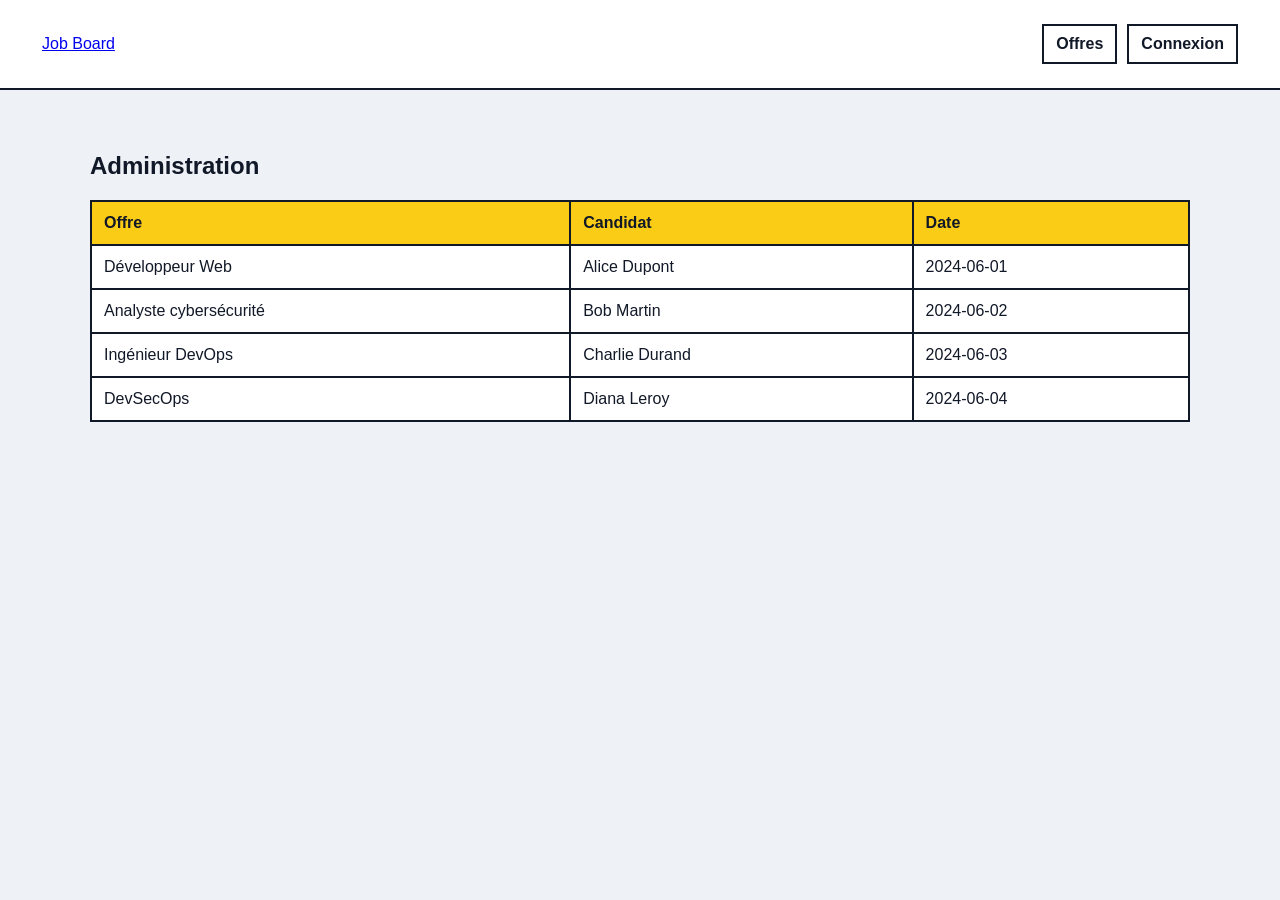
==== frontend/admin.html @ 0f41529c "Prepare frontend prototype with offer details and account pages" ====
<!DOCTYPE html>
<html lang="fr">
<head>
  <meta charset="utf-8">
  <meta name="viewport" content="width=device-width, initial-scale=1">
  <title>Administration - Job Board</title>
  <link rel="stylesheet" href="style.css">
</head>
<body>
  <header class="site-header">
    <a class="brand" href="index.html">Job Board</a>
    <nav class="site-nav" aria-label="Navigation principale">
      <a href="index.html">Offres</a>
      <a href="login.html">Connexion</a>
    </nav>
  </header>

  <main class="page">
    <section class="panel">
      <h1>Administration</h1>
      <p id="admin-message" class="feedback"></p>

      <div class="table-wrap">
        <table>
          <thead>
            <tr>
              <th>Offre</th>
              <th>Candidat</th>
              <th>Date</th>
            </tr>
          </thead>
          <tbody id="applications-list"></tbody>
        </table>
      </div>
    </section>
  </main>

  <script src="admin.js"></script>
</body>
</html>
---- frontend/style.css ----
* {
  box-sizing: border-box;
}

body {
  margin: 0;
  font-family: "Space Grotesk", Arial, sans-serif;
  color: #111827;
  background: #eef1f5;
}

header {
  display: flex;
  justify-content: space-between;
  align-items: center;
  padding: 24px 42px;
  background: #ffffff;
  border-bottom: 2px solid #111827;
}

header h1 {
  margin: 0;
  font-size: 26px;
  font-weight: 700;
  text-transform: uppercase;
}

nav {
  display: flex;
  gap: 10px;
}

nav a {
  padding: 9px 12px;
  color: #111827;
  border: 2px solid #111827;
  text-decoration: none;
  font-weight: 600;
  background: #ffffff;
}

nav a:hover {
  color: #ffffff;
  background: #111827;
}

main {
  width: min(1100px, calc(100% - 40px));
  margin: 0 auto;
  padding: 42px 0;
}

h2 {
  margin: 0 0 24px;
  font-size: 34px;
  font-weight: 700;
}

#offers-list {
  display: grid;
  grid-template-columns: repeat(auto-fit, minmax(260px, 1fr));
  gap: 18px;
}

article {
  padding: 22px;
  background: #ffffff;
  border: 2px solid #111827;
  box-shadow: 8px 8px 0 #111827;
}

article h2,
article h3 {
  margin: 0 0 12px;
  font-size: 22px;
  font-weight: 700;
}

article p {
  margin: 0 0 14px;
  color: #374151;
  line-height: 1.5;
}

button {
  border: 2px solid #111827;
  padding: 10px 14px;
  color: #111827;
  background: #facc15;
  cursor: pointer;
  font-family: inherit;
  font-weight: 700;
}

button:hover {
  color: #ffffff;
  background: #111827;
}

form {
  max-width: 540px;
  padding: 24px;
  background: #ffffff;
  border: 2px solid #111827;
  box-shadow: 8px 8px 0 #111827;
}

label {
  display: block;
  margin-bottom: 14px;
  font-weight: 700;
}

input,
textarea {
  width: 100%;
  margin-top: 6px;
  padding: 11px 12px;
  border: 2px solid #111827;
  font: inherit;
  background: #ffffff;
}

textarea {
  min-height: 120px;
  resize: vertical;
}

table {
  width: 100%;
  border-collapse: collapse;
  background: #ffffff;
  border: 2px solid #111827;
}

th,
td {
  padding: 12px;
  border: 2px solid #111827;
  text-align: left;
}

th {
  background: #facc15;
}

@media (max-width: 700px) {
  header {
    align-items: flex-start;
    flex-direction: column;
    gap: 16px;
    padding: 20px;
  }

  nav {
    flex-wrap: wrap;
  }

  h2 {
    font-size: 28px;
  }

  article,
  form {
    box-shadow: 5px 5px 0 #111827;
  }
}
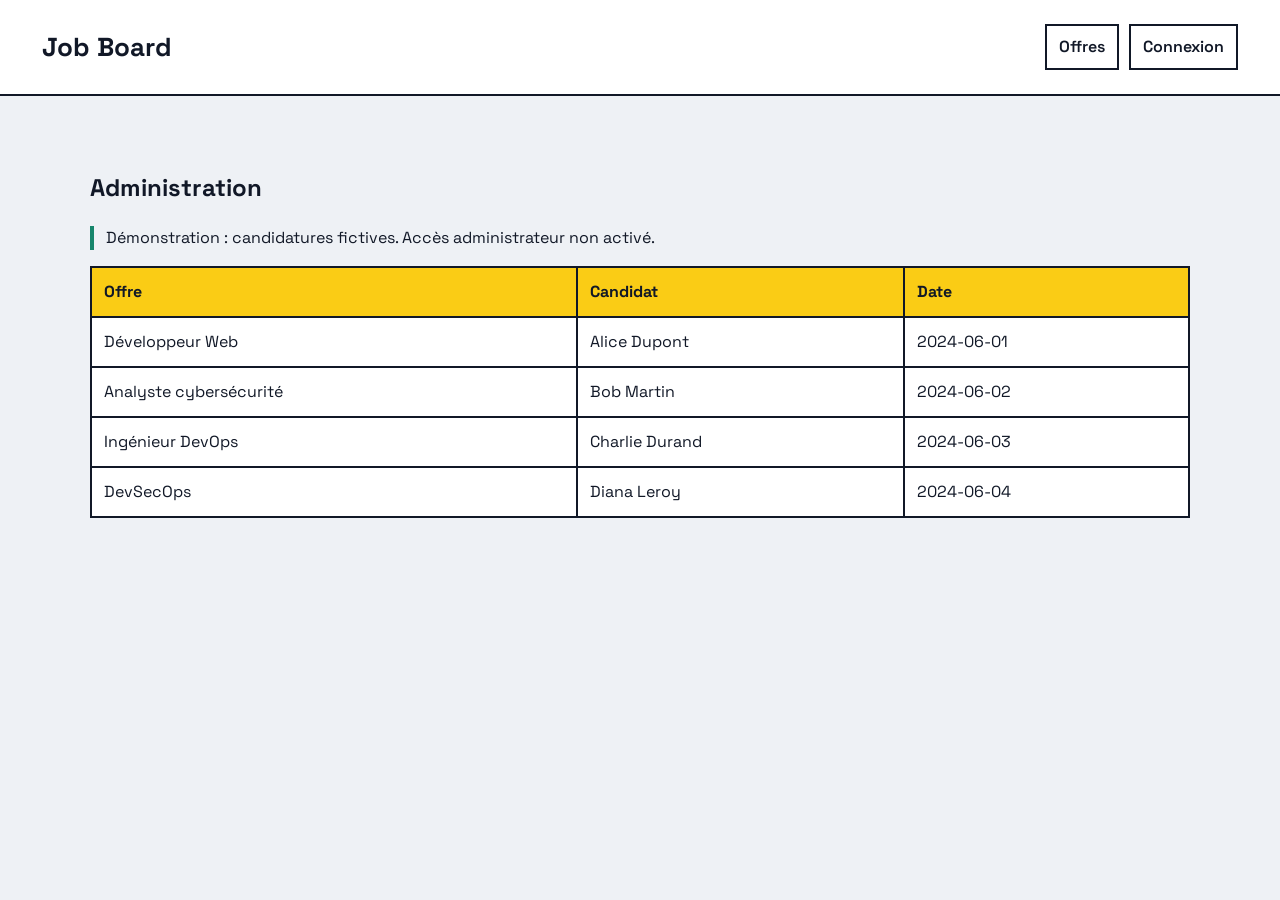
==== commit 9ca1f627: "modif liaison front end" ====
--- a/frontend/admin.html
+++ b/frontend/admin.html
@@ -5,6 +5,7 @@
   <meta name="viewport" content="width=device-width, initial-scale=1">
   <title>Administration - Job Board</title>
   <link rel="stylesheet" href="style.css">
+  <link href="https://fonts.googleapis.com/css2?family=Space+Grotesk:wght@400;500;600;700&display=swap" rel="stylesheet">
 </head>
 <body>
   <header class="site-header">
@@ -18,15 +19,15 @@
   <main class="page">
     <section class="panel">
       <h1>Administration</h1>
-      <p id="admin-message" class="feedback"></p>
+      <p class="notice">Démonstration : candidatures fictives. Accès administrateur non activé.</p>
 
       <div class="table-wrap">
         <table>
           <thead>
             <tr>
-              <th>Offre</th>
-              <th>Candidat</th>
-              <th>Date</th>
+              <th scope="col">Offre</th>
+              <th scope="col">Candidat</th>
+              <th scope="col">Date</th>
             </tr>
           </thead>
           <tbody id="applications-list"></tbody>
--- a/frontend/style.css
+++ b/frontend/style.css
@@ -7,6 +7,25 @@
   font-family: "Space Grotesk", Arial, sans-serif;
   color: #111827;
   background: #eef1f5;
+  line-height: 1.5;
+  overflow-wrap: anywhere;
+  letter-spacing: 0;
+}
+
+[hidden] {
+  display: none !important;
+}
+
+.brand {
+  font-size: 26px;
+  font-weight: 700;
+  color: inherit;
+  text-decoration: none;
+}
+
+.notice {
+  border-left: 4px solid #16856b;
+  padding-left: 12px;
 }
 
 header {
@@ -52,13 +71,13 @@
 
 h2 {
   margin: 0 0 24px;
-  font-size: 34px;
+  font-size: 24px;
   font-weight: 700;
 }
 
 #offers-list {
   display: grid;
-  grid-template-columns: repeat(auto-fit, minmax(260px, 1fr));
+  grid-template-columns: repeat(auto-fit, minmax(min(100%, 260px), 1fr));
   gap: 18px;
 }
 
@@ -67,6 +86,53 @@
   background: #ffffff;
   border: 2px solid #111827;
   box-shadow: 8px 8px 0 #111827;
+  display: flex;
+  flex-direction: column;
+  min-width: 0;
+}
+
+.actions {
+  display: flex;
+  flex-wrap: wrap;
+  gap: 10px;
+  margin-top: auto;
+}
+
+.panel {
+  margin-top: 32px;
+}
+
+.toolbar {
+  margin: 24px 0;
+}
+
+.pagination {
+  display: flex;
+  flex-wrap: wrap;
+  align-items: center;
+  gap: 12px;
+  margin-top: 28px;
+}
+
+fieldset {
+  min-width: 0;
+  margin: 0;
+  padding: 0;
+  border: 0;
+}
+
+.secondary {
+  background: #ffffff;
+}
+
+:focus-visible {
+  outline: 3px solid #087564;
+  outline-offset: 4px;
+}
+
+button:disabled {
+  opacity: 0.6;
+  cursor: wait;
 }
 
 article h2,
@@ -90,6 +156,8 @@
   cursor: pointer;
   font-family: inherit;
   font-weight: 700;
+  min-height: 44px;
+  max-width: 100%;
 }
 
 button:hover {
@@ -103,6 +171,17 @@
   background: #ffffff;
   border: 2px solid #111827;
   box-shadow: 8px 8px 0 #111827;
+  width: 100%;
+}
+
+.form-grid {
+  display: grid;
+  grid-template-columns: repeat(2, minmax(0, 1fr));
+  gap: 0 16px;
+}
+
+.table-wrap {
+  overflow-x: auto;
 }
 
 label {
@@ -157,11 +236,15 @@
   }
 
   h2 {
-    font-size: 28px;
+    font-size: 24px;
+  }
+
+  .form-grid {
+    grid-template-columns: 1fr;
   }
 
   article,
   form {
     box-shadow: 5px 5px 0 #111827;
   }
-}+}
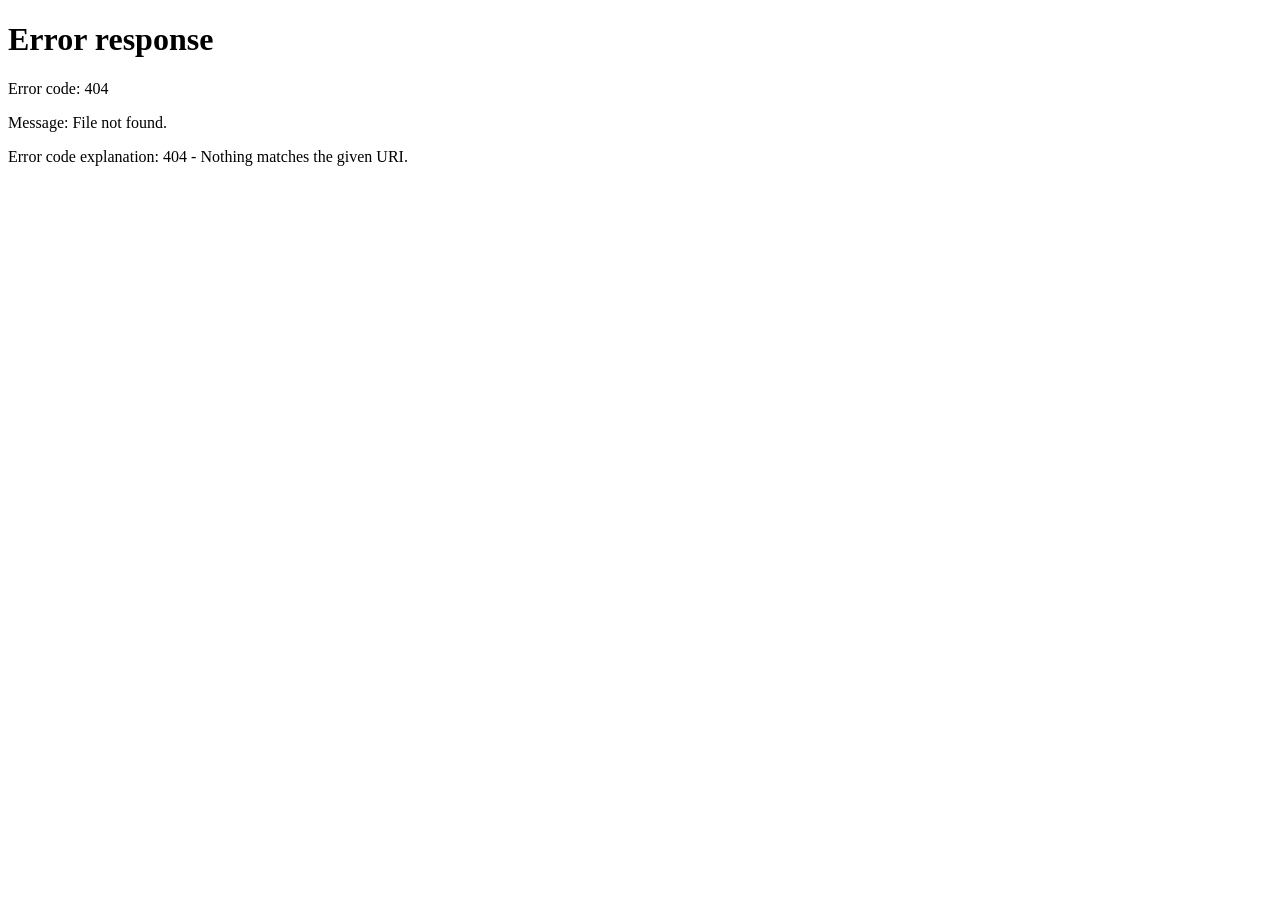
==== commit 4ffb35ca: "derniere modif Co-Authored-By: Claude Opus 5.5 <noreply@anthropic.com>" ====
--- a/frontend/admin.html
+++ b/frontend/admin.html
@@ -17,25 +17,48 @@
   </header>
 
   <main class="page">
-    <section class="panel">
-      <h1>Administration</h1>
-      <p class="notice">Démonstration : candidatures fictives. Accès administrateur non activé.</p>
+    <h1>Administration</h1>
+    <p id="admin-message" role="status">Vérification de la connexion…</p>
 
+    <!-- Affiché seulement pour un admin (voir admin.js) -->
+    <div id="admin-content" hidden>
+      <div id="table-tabs" class="tabs" role="group" aria-label="Tables de la base"></div>
+
+      <div class="admin-toolbar">
+        <h2 id="table-title"></h2>
+        <button id="new-record" type="button">Ajouter</button>
+      </div>
+
+      <!-- Formulaire de création / modification, affiché au-dessus de la liste -->
+      <section id="record-panel" aria-labelledby="record-title" hidden>
+        <form id="record-form" class="admin-form">
+          <h3 id="record-title" tabindex="-1"></h3>
+          <fieldset id="record-fieldset">
+            <div id="record-fields" class="form-grid"></div>
+            <button type="submit">Enregistrer</button>
+            <button id="cancel-record" type="button" class="secondary">Annuler</button>
+          </fieldset>
+          <p id="record-message" role="status"></p>
+        </form>
+      </section>
+
+      <p id="table-message" role="status"></p>
       <div class="table-wrap">
         <table>
-          <thead>
-            <tr>
-              <th scope="col">Offre</th>
-              <th scope="col">Candidat</th>
-              <th scope="col">Date</th>
-            </tr>
-          </thead>
-          <tbody id="applications-list"></tbody>
+          <thead><tr id="records-head"></tr></thead>
+          <tbody id="records-body"></tbody>
         </table>
       </div>
-    </section>
+
+      <div class="pagination" role="group" aria-label="Pages">
+        <button id="previous-page" type="button" disabled>Précédent</button>
+        <span id="page-status"></span>
+        <button id="next-page" type="button" disabled>Suivant</button>
+      </div>
+    </div>
   </main>
 
+  <script src="session.js"></script>
   <script src="admin.js"></script>
 </body>
 </html>
--- a/frontend/style.css
+++ b/frontend/style.css
@@ -191,6 +191,7 @@
 }
 
 input,
+select,
 textarea {
   width: 100%;
   margin-top: 6px;
@@ -221,6 +222,112 @@
 
 th {
   background: #facc15;
+}
+
+/* Les tableaux gardent une largeur lisible et défilent horizontalement sur petit écran,
+   au lieu de couper les mots lettre par lettre */
+.table-wrap table {
+  min-width: 720px;
+}
+
+th,
+td {
+  overflow-wrap: normal;
+}
+
+/* Navigation : le bouton Déconnexion a l'allure des liens */
+nav button {
+  min-height: 0;
+  padding: 7px 12px;
+  background: #ffffff;
+}
+
+nav a[aria-current="page"] {
+  background: #facc15;
+}
+
+/* Détail d'une offre : libellé à gauche, valeur à droite */
+.details {
+  display: grid;
+  grid-template-columns: max-content 1fr;
+  gap: 6px 18px;
+  margin: 0 0 18px;
+}
+
+.details dt {
+  font-weight: 700;
+}
+
+.details dd {
+  margin: 0;
+}
+
+/* Administration */
+.tabs {
+  display: flex;
+  flex-wrap: wrap;
+  gap: 8px;
+  margin: 24px 0;
+}
+
+.tabs button {
+  background: #ffffff;
+}
+
+.tabs button[aria-pressed="true"] {
+  color: #ffffff;
+  background: #111827;
+}
+
+.admin-toolbar {
+  display: flex;
+  flex-wrap: wrap;
+  justify-content: space-between;
+  align-items: center;
+  gap: 12px;
+  margin-bottom: 16px;
+}
+
+.admin-toolbar h2 {
+  margin: 0;
+}
+
+.admin-form {
+  max-width: none;
+  margin-bottom: 28px;
+}
+
+.admin-form h3 {
+  margin: 0 0 18px;
+}
+
+.full {
+  grid-column: 1 / -1;
+}
+
+label.checkbox {
+  display: flex;
+  align-items: center;
+  gap: 10px;
+}
+
+label.checkbox input {
+  width: auto;
+  margin: 0;
+}
+
+.row-actions {
+  white-space: nowrap;
+}
+
+.row-actions button {
+  min-height: 0;
+  padding: 6px 10px;
+  margin: 2px;
+}
+
+button.danger {
+  background: #fecaca;
 }
 
 @media (max-width: 700px) {
